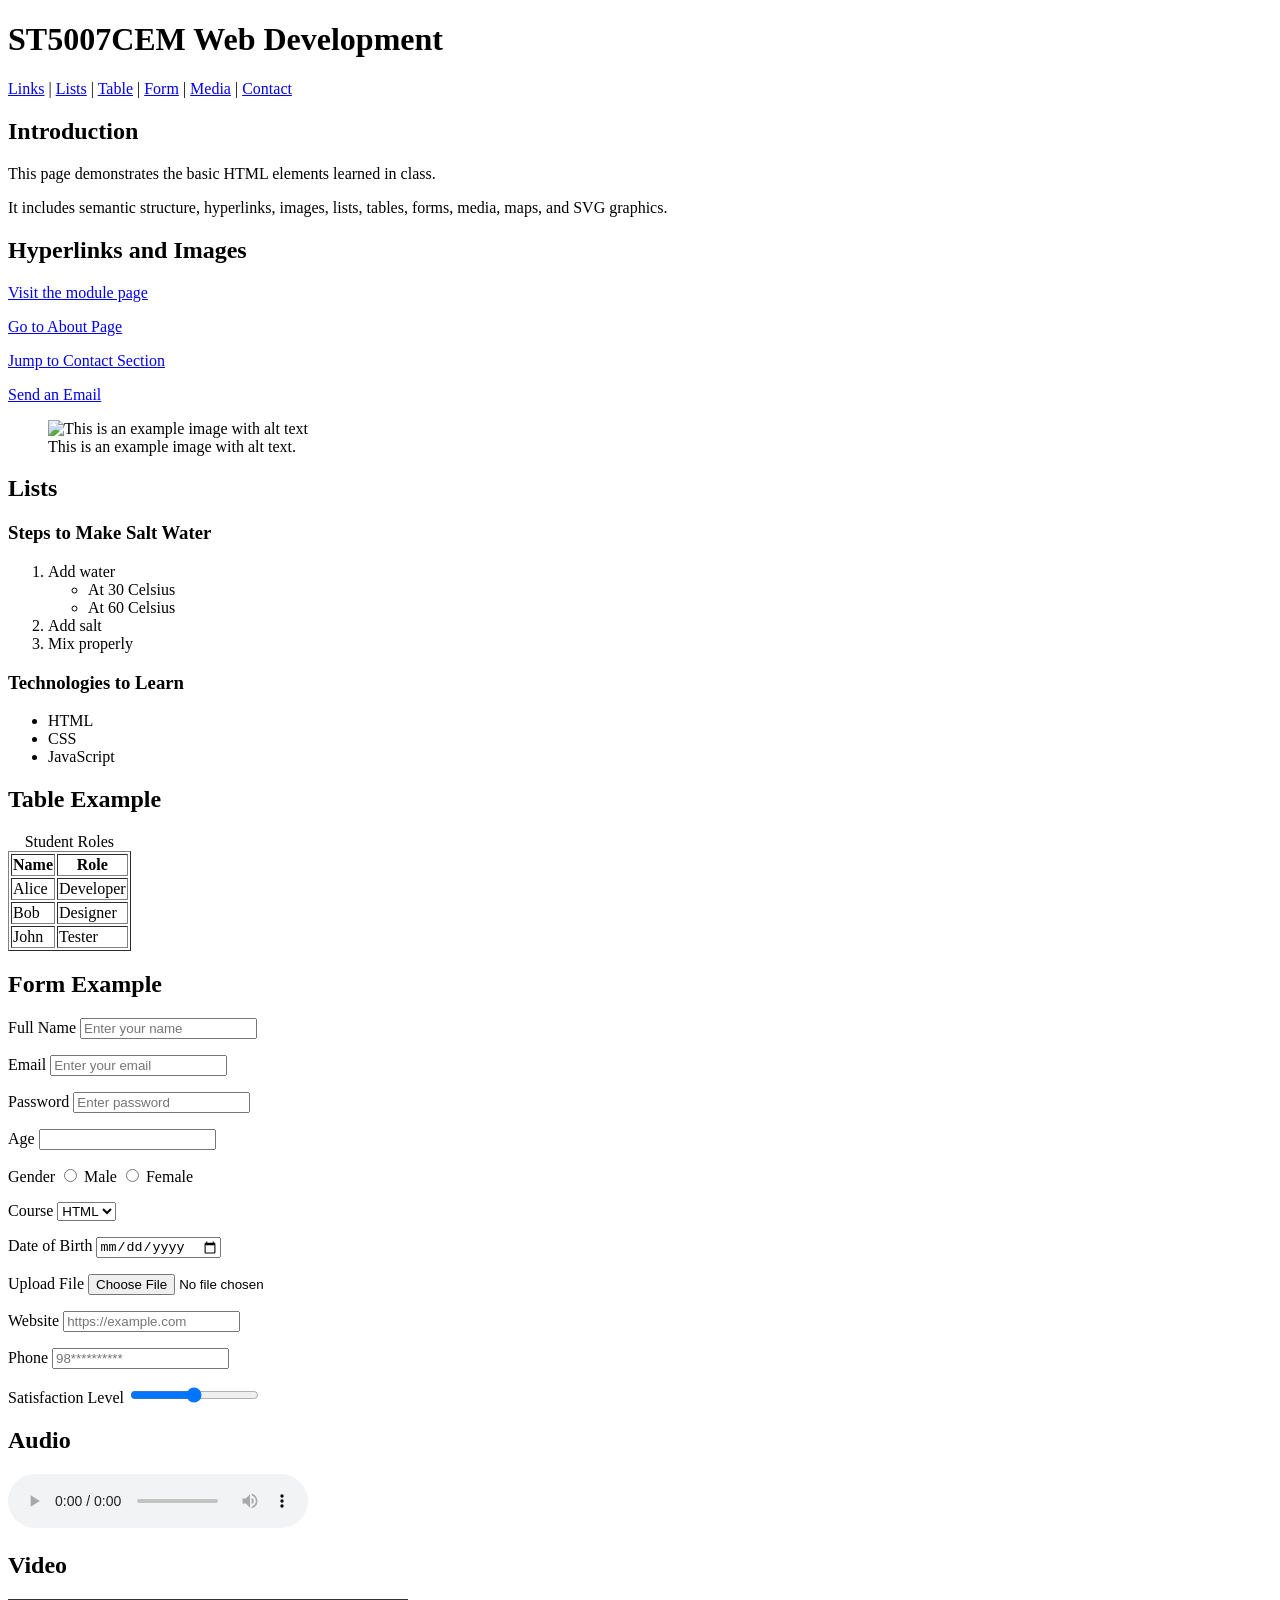
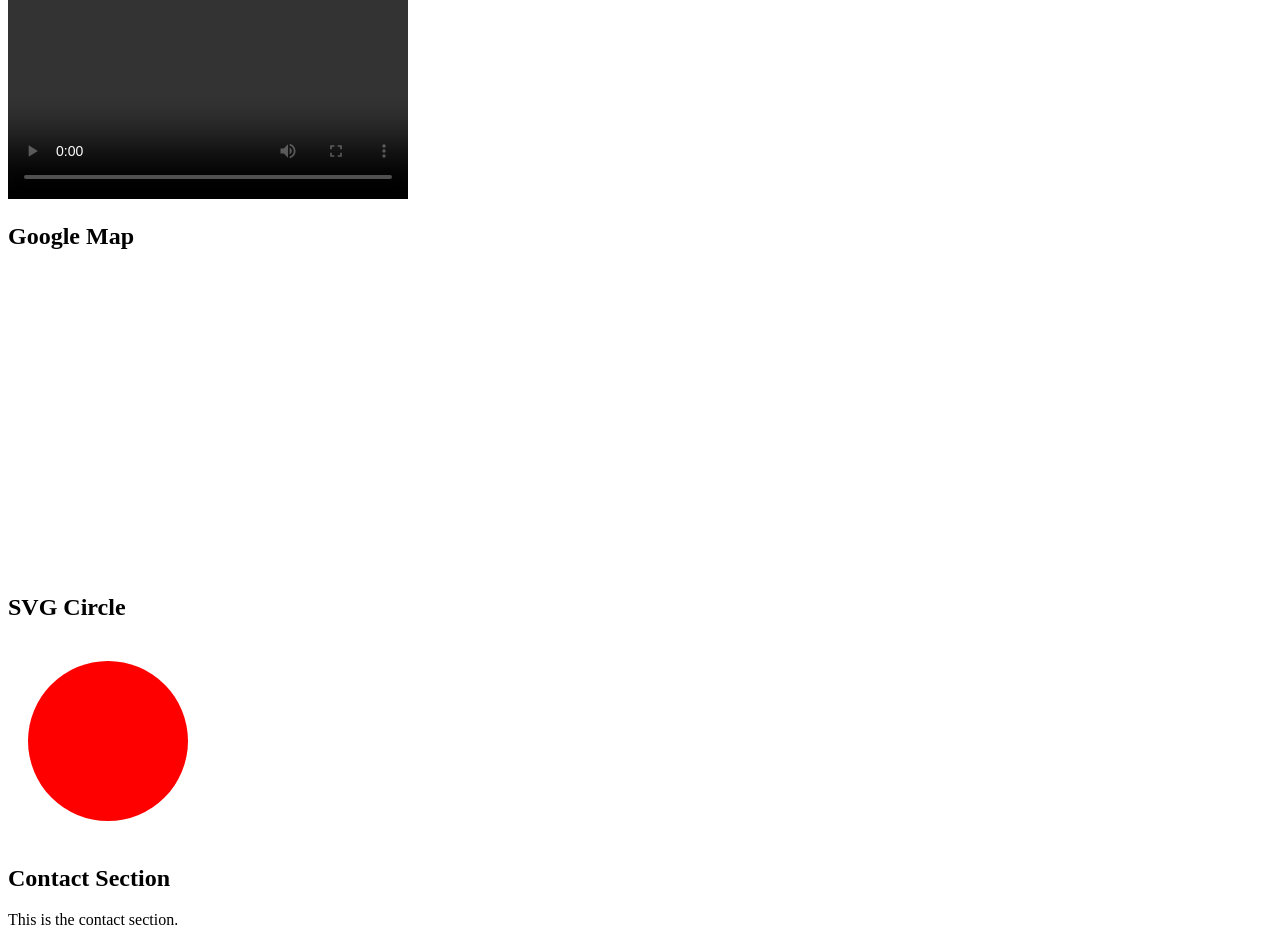
==== index.html @ 221e9f68 "Just Basic Html For Web Dev" ====
<!DOCTYPE html>  
<!-- Declares the document type as HTML5 -->

<html lang="en">      
<!-- Root element of the webpage, language set to English -->

<head>
    <meta charset="UTF-8">      
    <!-- Defines character encoding (supports emojis, symbols, multiple languages) -->

    <meta name="viewport" content="width=device-width, initial-scale=1.0">      
    <!-- Makes the site responsive on different devices (mobile, tablet, desktop) -->

    <title>ST5007CEM Web Development</title>      
    <!-- Title displayed on browser tab -->
</head>

<body>

    <!-- ================= HEADER SECTION ================= -->
    <header>
        <h1>ST5007CEM Web Development</h1>
        <!-- Main heading of the webpage -->

        <nav>
            <!-- Navigation bar with internal links -->
            <a href="#links">Links</a> |  
            <a href="#lists">Lists</a> |  
            <a href="#table">Table</a> |  
            <a href="#form">Form</a> |  
            <a href="#media">Media</a> |  
            <a href="#contact">Contact</a>
        </nav>
    </header>

    <!-- ================= MAIN CONTENT ================= -->
    <main>

        <!-- ===== Introduction Section ===== -->
        <section id="introduction">
            <h2>Introduction</h2>
            <!-- Section heading -->

            <p>This page demonstrates the basic HTML elements learned in class.</p>
            <!-- Paragraph describing purpose -->

            <p>It includes semantic structure, hyperlinks, images, lists, tables, forms, media, maps, and SVG graphics.</p>
            <!-- Additional explanation -->
        </section>

        <!-- ===== Links and Images Section ===== -->
        <section id="links">
            <h2>Hyperlinks and Images</h2>

            <!-- External link -->
            <p><a href="https://example.com/module">Visit the module page</a></p>

            <!-- Internal page link -->
            <p><a href="about.html">Go to About Page</a></p>

            <!-- Anchor link (scrolls within page) -->
            <p><a href="#contact">Jump to Contact Section</a></p>

            <!-- Email link -->
            <p><a href="mailto:krischallamichhane001@example.com">Send an Email</a></p>

            <!-- Image with caption -->
            <figure>
                <img src="https://www.shutterstock.com/image-photo/very-random-pose-asian-men-260nw-2423213779.jpg" 
                     alt="This is an example image with alt text" 
                     width="600">
                <!-- Image element with alt text for accessibility -->

                <figcaption>This is an example image with alt text.</figcaption>
                <!-- Caption describing the image -->
            </figure>
        </section>

        <!-- ===== Lists Section ===== -->
        <section id="lists">
            <h2>Lists</h2>

            <h3>Steps to Make Salt Water</h3>

            <!-- Ordered list (numbered steps) -->
            <ol>
                <li>
                    Add water
                    <!-- Nested unordered list -->
                    <ul>
                        <li>At 30 Celsius</li>
                        <li>At 60 Celsius</li>
                    </ul>
                </li>
                <li>Add salt</li>
                <li>Mix properly</li>
            </ol>

            <h3>Technologies to Learn</h3>

            <!-- Unordered list (bullet points) -->
            <ul>
                <li>HTML</li>
                <li>CSS</li>
                <li>JavaScript</li>
            </ul>
        </section>

        <!-- ===== Table Section ===== -->
        <section id="table">
            <h2>Table Example</h2>

            <table border="1">
                <!-- Table to display structured data -->

                <caption>Student Roles</caption>
                <!-- Title of the table -->

                <thead>
                    <!-- Table header -->
                    <tr>
                        <th>Name</th>
                        <th>Role</th>
                    </tr>
                </thead>

                <tbody>
                    <!-- Table body -->
                    <tr>
                        <td>Alice</td>
                        <td>Developer</td>
                    </tr>
                    <tr>
                        <td>Bob</td>
                        <td>Designer</td>
                    </tr>
                    <tr>
                        <td>John</td>
                        <td>Tester</td>
                    </tr>
                </tbody>
            </table>
        </section>

        <!-- ===== Form Section ===== -->
        <section id="form">
            <h2>Form Example</h2>

            <form>
                <!-- Form for user input -->

                <p>
                    <label>Full Name</label>
                    <input type="text" placeholder="Enter your name">
                    <!-- Text input -->
                </p>

                <p>
                    <label>Email</label>
                    <input type="email" placeholder="Enter your email">
                    <!-- Email input with validation -->
                </p>

                <p>
                    <label>Password</label>
                    <input type="password" placeholder="Enter password">
                    <!-- Password input (hidden text) -->
                </p>

                <p>
                    <label>Age</label>
                    <input type="number">
                    <!-- Numeric input -->
                </p>

                <p>
                    <label>Gender</label>
                    <input type="radio" name="gender" value="male"> Male
                    <input type="radio" name="gender" value="female"> Female
                    <!-- Radio buttons (only one selectable) -->
                </p>

                <p>
                    <label>Course</label>
                    <select>
                        <option>HTML</option>
                        <option>CSS</option>
                    </select>
                    <!-- Dropdown selection -->
                </p>

                <p>
                    <label>Date of Birth</label>
                    <input type="date">
                    <!-- Date picker -->
                </p>

                <p>
                    <label>Upload File</label>
                    <input type="file">
                    <!-- File upload -->
                </p>

                <p>
                    <label>Website</label>
                    <input type="url" placeholder="https://example.com">
                    <!-- URL input -->
                </p>

                <p>
                    <label>Phone</label>
                    <input type="tel" placeholder="98**********">
                    <!-- Telephone input -->
                </p>

                <p>
                    <label>Satisfaction Level</label>
                    <input type="range">
                    <!-- Range slider -->
                </p>
            </form>
        </section>

        <!-- ===== Media Section ===== -->
        <section id="media">
            <h2>Audio</h2>

            <audio controls>
                <!-- Audio player -->
                <source src="audio.mp3" type="audio/mpeg">
            </audio>

            <h2>Video</h2>

            <video width="400" controls>
                <!-- Video player -->
                <source src="video.mp4" type="video/mp4">
            </video>

            <h2>Google Map</h2>

            <!-- Embedded Google Map using iframe -->
            <iframe 
                src="https://www.google.com/maps/embed?pb=!1m18!1m12!1m3!1d3532.0621430030063!2d85.395782!3d27.715366!2m3!1f0!2f0!3f0!3m2!1i1024!2i768!4f13.1!3m3!1m2!1s0x39eb1bb7d148e645%3A0x7d81a8b9f71f6e2b!2sNil%20Barahi%20Temple!5e0!3m2!1sen!2snp!4v1648820000000!5m2!1sen!2snp"
                width="600"
                height="300"
                style="border:0;"
                allowfullscreen=""
                loading="lazy">
            </iframe>
        </section>

        <!-- ===== SVG Section ===== -->
        <section id="svg">
            <h2>SVG Circle</h2>

            <!-- SVG graphic -->
            <svg width="200" height="200">
                <circle cx="100" cy="100" r="80" fill="red" />
                <!-- Circle with center (100,100) and radius 80 -->
            </svg>
        </section>

        <!-- ===== Contact Section ===== -->
        <section id="contact">
            <h2>Contact Section</h2>
            <p>This is the contact section.</p>
            <!-- Placeholder contact info -->
        </section>

    </main>

</body>
</html>
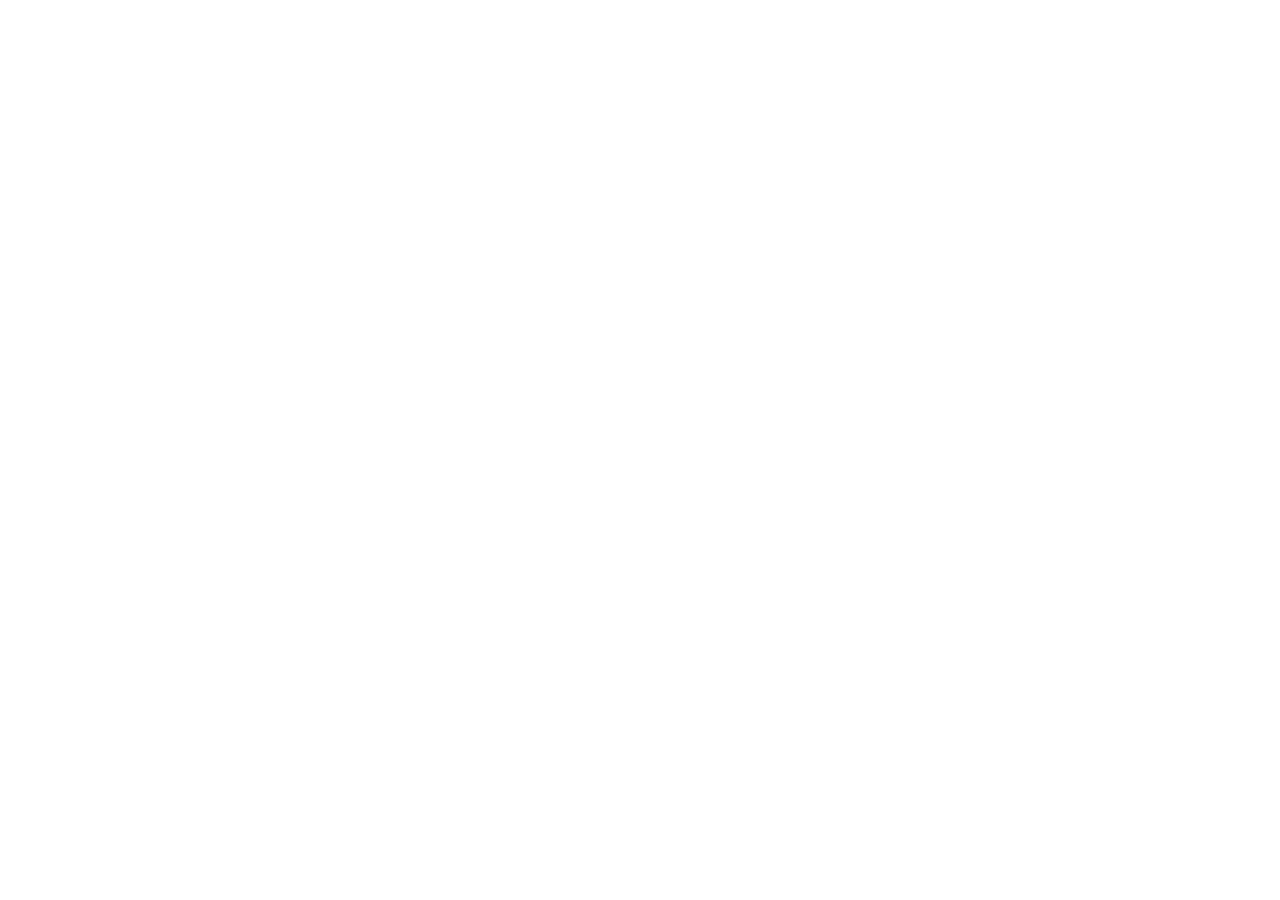
==== commit acef9c05: "Feat :Typing" ====
--- a/index.html
+++ b/index.html
@@ -1,278 +1,12 @@
-<!DOCTYPE html>  
-<!-- Declares the document type as HTML5 -->
-
-<html lang="en">      
-<!-- Root element of the webpage, language set to English -->
-
+<!DOCTYPE html>
+<html lang="en">
 <head>
-    <meta charset="UTF-8">      
-    <!-- Defines character encoding (supports emojis, symbols, multiple languages) -->
-
-    <meta name="viewport" content="width=device-width, initial-scale=1.0">      
-    <!-- Makes the site responsive on different devices (mobile, tablet, desktop) -->
-
-    <title>ST5007CEM Web Development</title>      
-    <!-- Title displayed on browser tab -->
+    <meta charset="UTF-8">
+    <meta name="viewport" content="width=device-width, initial-scale=1.0">
+    <title>Document</title>
 </head>
-
 <body>
-
-    <!-- ================= HEADER SECTION ================= -->
-    <header>
-        <h1>ST5007CEM Web Development</h1>
-        <!-- Main heading of the webpage -->
-
-        <nav>
-            <!-- Navigation bar with internal links -->
-            <a href="#links">Links</a> |  
-            <a href="#lists">Lists</a> |  
-            <a href="#table">Table</a> |  
-            <a href="#form">Form</a> |  
-            <a href="#media">Media</a> |  
-            <a href="#contact">Contact</a>
-        </nav>
-    </header>
-
-    <!-- ================= MAIN CONTENT ================= -->
-    <main>
-
-        <!-- ===== Introduction Section ===== -->
-        <section id="introduction">
-            <h2>Introduction</h2>
-            <!-- Section heading -->
-
-            <p>This page demonstrates the basic HTML elements learned in class.</p>
-            <!-- Paragraph describing purpose -->
-
-            <p>It includes semantic structure, hyperlinks, images, lists, tables, forms, media, maps, and SVG graphics.</p>
-            <!-- Additional explanation -->
-        </section>
-
-        <!-- ===== Links and Images Section ===== -->
-        <section id="links">
-            <h2>Hyperlinks and Images</h2>
-
-            <!-- External link -->
-            <p><a href="https://example.com/module">Visit the module page</a></p>
-
-            <!-- Internal page link -->
-            <p><a href="about.html">Go to About Page</a></p>
-
-            <!-- Anchor link (scrolls within page) -->
-            <p><a href="#contact">Jump to Contact Section</a></p>
-
-            <!-- Email link -->
-            <p><a href="mailto:krischallamichhane001@example.com">Send an Email</a></p>
-
-            <!-- Image with caption -->
-            <figure>
-                <img src="https://www.shutterstock.com/image-photo/very-random-pose-asian-men-260nw-2423213779.jpg" 
-                     alt="This is an example image with alt text" 
-                     width="600">
-                <!-- Image element with alt text for accessibility -->
-
-                <figcaption>This is an example image with alt text.</figcaption>
-                <!-- Caption describing the image -->
-            </figure>
-        </section>
-
-        <!-- ===== Lists Section ===== -->
-        <section id="lists">
-            <h2>Lists</h2>
-
-            <h3>Steps to Make Salt Water</h3>
-
-            <!-- Ordered list (numbered steps) -->
-            <ol>
-                <li>
-                    Add water
-                    <!-- Nested unordered list -->
-                    <ul>
-                        <li>At 30 Celsius</li>
-                        <li>At 60 Celsius</li>
-                    </ul>
-                </li>
-                <li>Add salt</li>
-                <li>Mix properly</li>
-            </ol>
-
-            <h3>Technologies to Learn</h3>
-
-            <!-- Unordered list (bullet points) -->
-            <ul>
-                <li>HTML</li>
-                <li>CSS</li>
-                <li>JavaScript</li>
-            </ul>
-        </section>
-
-        <!-- ===== Table Section ===== -->
-        <section id="table">
-            <h2>Table Example</h2>
-
-            <table border="1">
-                <!-- Table to display structured data -->
-
-                <caption>Student Roles</caption>
-                <!-- Title of the table -->
-
-                <thead>
-                    <!-- Table header -->
-                    <tr>
-                        <th>Name</th>
-                        <th>Role</th>
-                    </tr>
-                </thead>
-
-                <tbody>
-                    <!-- Table body -->
-                    <tr>
-                        <td>Alice</td>
-                        <td>Developer</td>
-                    </tr>
-                    <tr>
-                        <td>Bob</td>
-                        <td>Designer</td>
-                    </tr>
-                    <tr>
-                        <td>John</td>
-                        <td>Tester</td>
-                    </tr>
-                </tbody>
-            </table>
-        </section>
-
-        <!-- ===== Form Section ===== -->
-        <section id="form">
-            <h2>Form Example</h2>
-
-            <form>
-                <!-- Form for user input -->
-
-                <p>
-                    <label>Full Name</label>
-                    <input type="text" placeholder="Enter your name">
-                    <!-- Text input -->
-                </p>
-
-                <p>
-                    <label>Email</label>
-                    <input type="email" placeholder="Enter your email">
-                    <!-- Email input with validation -->
-                </p>
-
-                <p>
-                    <label>Password</label>
-                    <input type="password" placeholder="Enter password">
-                    <!-- Password input (hidden text) -->
-                </p>
-
-                <p>
-                    <label>Age</label>
-                    <input type="number">
-                    <!-- Numeric input -->
-                </p>
-
-                <p>
-                    <label>Gender</label>
-                    <input type="radio" name="gender" value="male"> Male
-                    <input type="radio" name="gender" value="female"> Female
-                    <!-- Radio buttons (only one selectable) -->
-                </p>
-
-                <p>
-                    <label>Course</label>
-                    <select>
-                        <option>HTML</option>
-                        <option>CSS</option>
-                    </select>
-                    <!-- Dropdown selection -->
-                </p>
-
-                <p>
-                    <label>Date of Birth</label>
-                    <input type="date">
-                    <!-- Date picker -->
-                </p>
-
-                <p>
-                    <label>Upload File</label>
-                    <input type="file">
-                    <!-- File upload -->
-                </p>
-
-                <p>
-                    <label>Website</label>
-                    <input type="url" placeholder="https://example.com">
-                    <!-- URL input -->
-                </p>
-
-                <p>
-                    <label>Phone</label>
-                    <input type="tel" placeholder="98**********">
-                    <!-- Telephone input -->
-                </p>
-
-                <p>
-                    <label>Satisfaction Level</label>
-                    <input type="range">
-                    <!-- Range slider -->
-                </p>
-            </form>
-        </section>
-
-        <!-- ===== Media Section ===== -->
-        <section id="media">
-            <h2>Audio</h2>
-
-            <audio controls>
-                <!-- Audio player -->
-                <source src="audio.mp3" type="audio/mpeg">
-            </audio>
-
-            <h2>Video</h2>
-
-            <video width="400" controls>
-                <!-- Video player -->
-                <source src="video.mp4" type="video/mp4">
-            </video>
-
-            <h2>Google Map</h2>
-
-            <!-- Embedded Google Map using iframe -->
-            <iframe 
-                src="https://www.google.com/maps/embed?pb=!1m18!1m12!1m3!1d3532.0621430030063!2d85.395782!3d27.715366!2m3!1f0!2f0!3f0!3m2!1i1024!2i768!4f13.1!3m3!1m2!1s0x39eb1bb7d148e645%3A0x7d81a8b9f71f6e2b!2sNil%20Barahi%20Temple!5e0!3m2!1sen!2snp!4v1648820000000!5m2!1sen!2snp"
-                width="600"
-                height="300"
-                style="border:0;"
-                allowfullscreen=""
-                loading="lazy">
-            </iframe>
-        </section>
-
-        <!-- ===== SVG Section ===== -->
-        <section id="svg">
-            <h2>SVG Circle</h2>
-
-            <!-- SVG graphic -->
-            <svg width="200" height="200">
-                <circle cx="100" cy="100" r="80" fill="red" />
-                <!-- Circle with center (100,100) and radius 80 -->
-            </svg>
-        </section>
-
-        <!-- ===== Contact Section ===== -->
-        <section id="contact">
-            <h2>Contact Section</h2>
-            <p>This is the contact section.</p>
-            <!-- Placeholder contact info -->
-        </section>
-
-    </main>
-
+    <script src="index.js"></script>
+    </script>
 </body>
-</html>
-
-
-
-
+</html>
